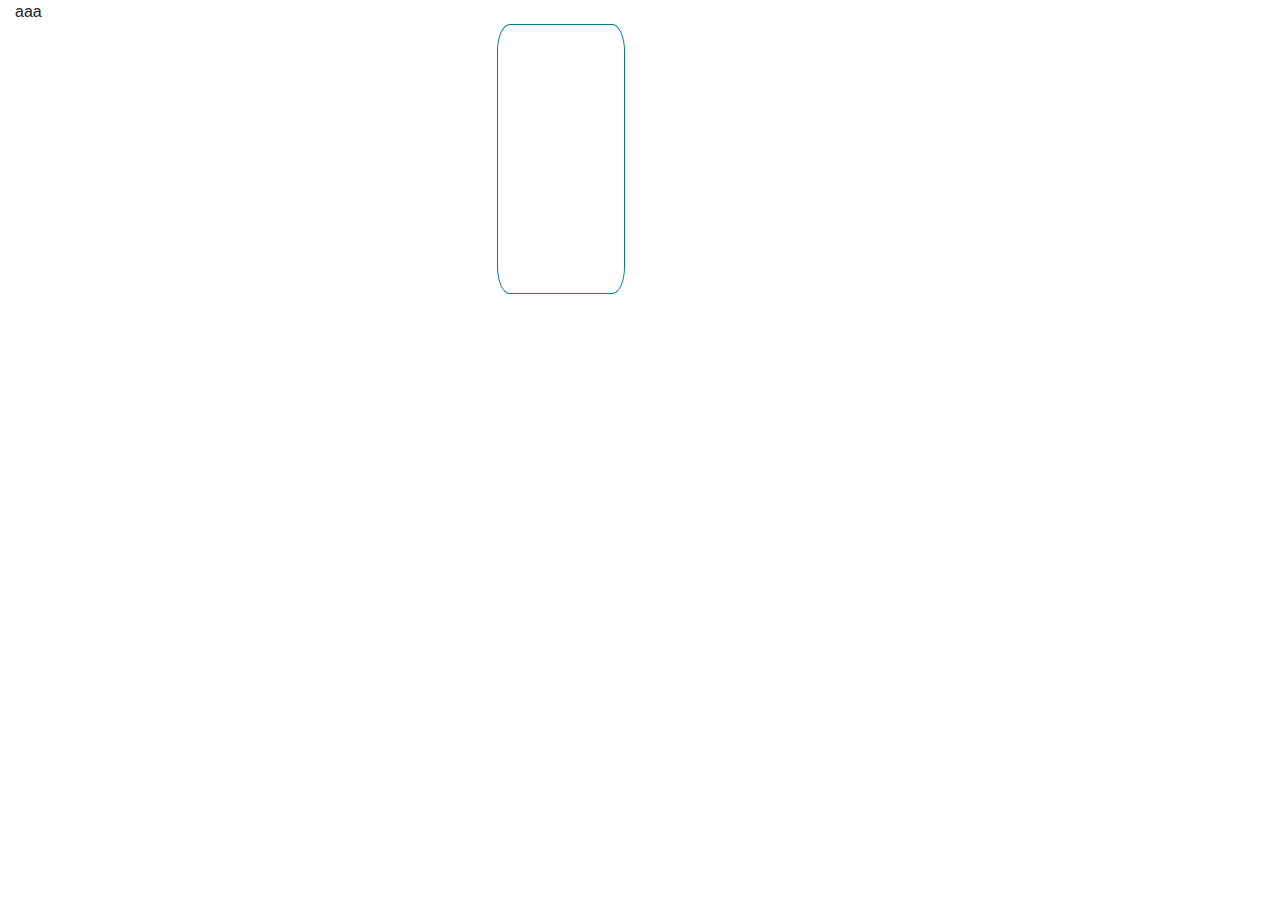
==== main.html @ c64005b1 "mainPage" ====
<!DOCTYPE html>
<html lang="en">

<head>
    <meta charset="UTF-8">
    <meta name="viewport" content="width=device-width, initial-scale=1.0">
    <meta http-equiv="X-UA-Compatible" content="ie=edge">
    <!-- Latest compiled and minified CSS -->
    <link rel="stylesheet" href="https://maxcdn.bootstrapcdn.com/bootstrap/4.3.1/css/bootstrap.min.css">
    <!-- jQuery library -->
    <script src="https://ajax.googleapis.com/ajax/libs/jquery/3.4.1/jquery.min.js"></script>
    <!-- Popper JS -->
    <script src="https://cdnjs.cloudflare.com/ajax/libs/popper.js/1.14.7/umd/popper.min.js"></script>
    <!-- Latest compiled JavaScript -->
    <script src="https://maxcdn.bootstrapcdn.com/bootstrap/4.3.1/js/bootstrap.min.js"></script>
    <title>FreeCell</title>
    <link rel="stylesheet" href="./main.css">
</head>

<body>
    <div class="container-fluid">
        <row>
            <div class="left col-md-6">
                aaa
            </div>
            <div class="right col-md-6 ">
                <div class="spades block">

                </div>
                <!-- <div class=" block">

                </div>
                <div class=" block">

                </div>
                <div class=" block">

                </div> -->
            </div>

        </row>
    </div>
</body>

</html>
---- main.css ----
* {
    position: relative;
}

.container-fluid {
    padding: 0px;
}

.mainPage {
    width: 100vw;
    height: 100vh;
    background-color: #2F4F4F;
    z-index: 0;
}

.block {
    width: 10vw;
    height: 30vh;
    border: 1px solid #008080;
    border-radius: 10%;
    z-index: 1;
}

.spades {
    float: right;
}
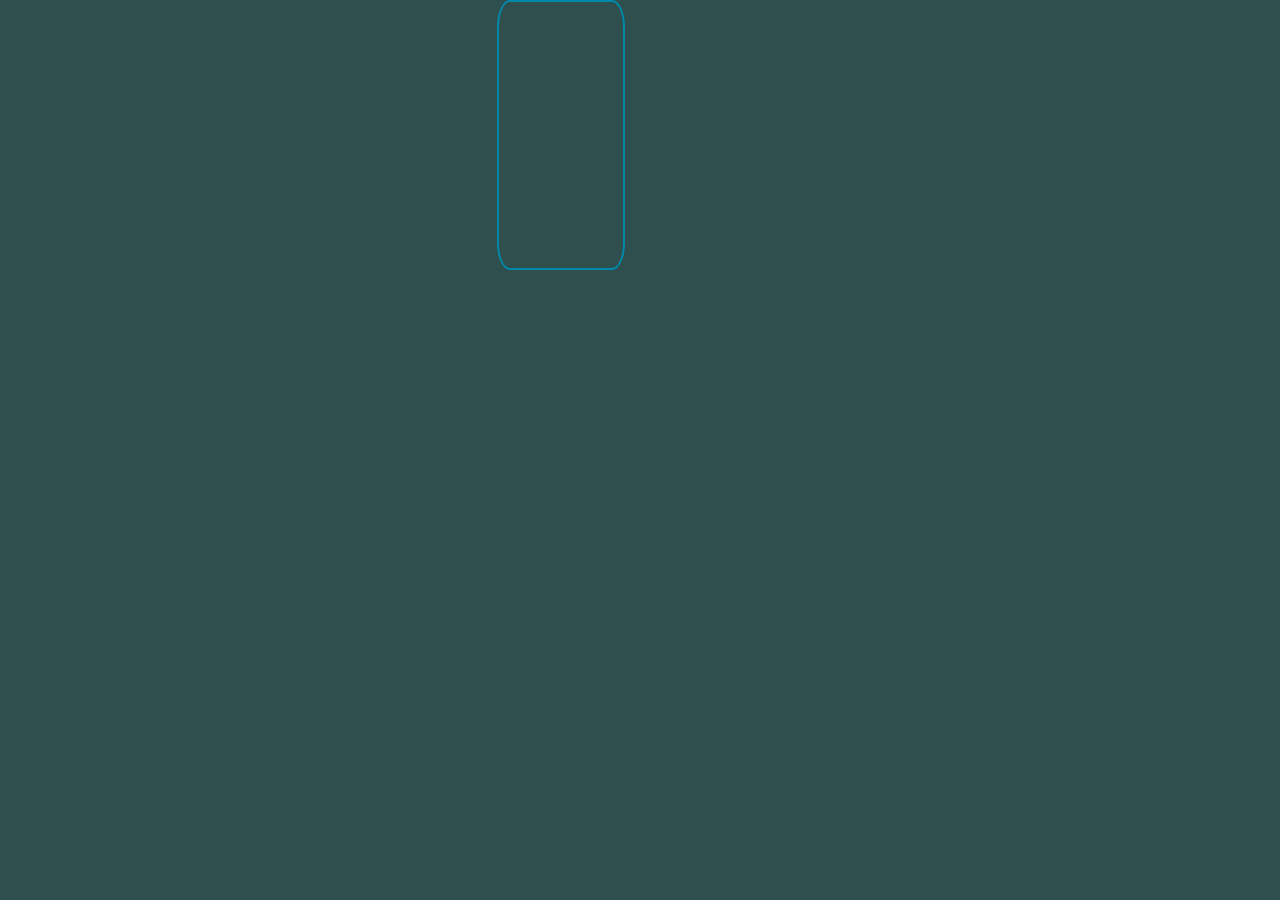
==== commit 1644642f: "edit main" ====
--- a/main.html
+++ b/main.html
@@ -19,15 +19,16 @@
 
 <body>
     <div class="container-fluid">
-        <row>
-            <div class="left col-md-6">
-                aaa
-            </div>
-            <div class="right col-md-6 ">
-                <div class="spades block">
+        <div class="col-md-12 full">
+            <row>
+                <div class="left col-md-6">
 
                 </div>
-                <!-- <div class=" block">
+                <div class="right col-md-6 ">
+                    <div class="spades block">
+
+                    </div>
+                    <!-- <div class=" block">
 
                 </div>
                 <div class=" block">
@@ -36,9 +37,10 @@
                 <div class=" block">
 
                 </div> -->
-            </div>
+                </div>
 
-        </row>
+            </row>
+        </div>
     </div>
 </body>
 
--- a/main.css
+++ b/main.css
@@ -16,11 +16,17 @@
 .block {
     width: 10vw;
     height: 30vh;
-    border: 1px solid #008080;
+    border: 2px solid #0088A8;
     border-radius: 10%;
     z-index: 1;
 }
 
 .spades {
     float: right;
+}
+
+.full {
+    height: 100vh;
+    background-color: #2F4F4F;
+    z-index: 0;
 }